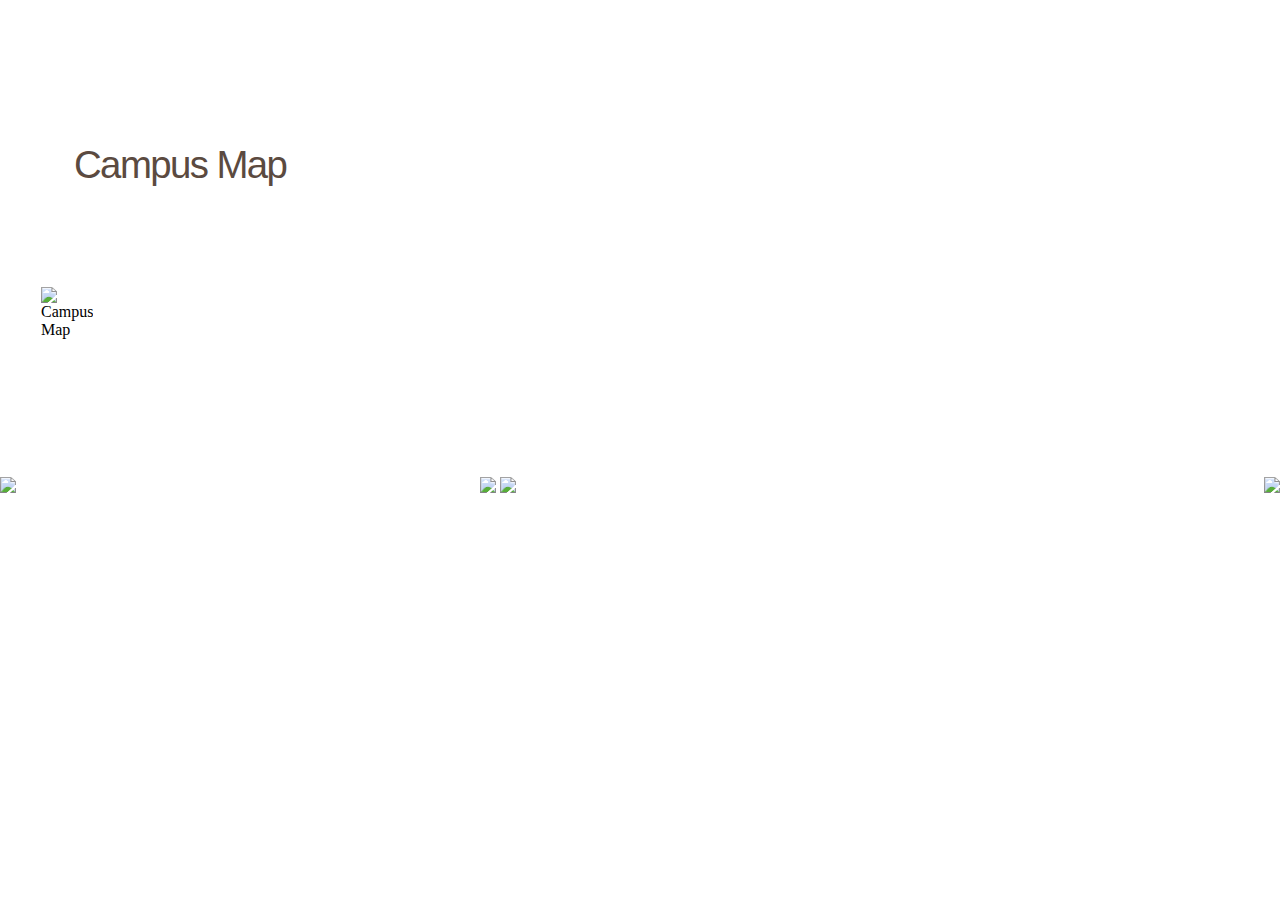
==== campusmap.html @ 7fc0b5f3 "First Commit" ====
<!DOCTYPE html>
<html>
<head>
    <link rel="stylesheet" type="text/css" href="style.css">
    <title>Campus Map</title>

    <script>

    var imageURL = "images/building_info/14.jpg";

    // function changeBuilding() {
    //     if (document.images) {
    //       if (imageURL != "images/building_info/3.jpg") imageURL = "images/building_info/3.jpg";
    //       else imageURL = "images/building_info/3.jpg";

    //     document.myImage.src = imageURL;
    // }}

    function changeBuilding(building) {
        if (document.images) {
          if (imageURL != "images/building_info/"+building+".jpg") imageURL = "images/building_info/"+building+".jpg";
          else imageURL = "images/building_info/"+building+".jpg";

        document.myImage.src = imageURL;
    }}



</script>
    

</head>
<body background="images/14CampusMapBackground.jpg">
    <div class="pagetitle">Campus Map</div>
   <!--  <div class="Address"> Building 14</div> -->
</div>
    <div class="appbody">
        <div class="campusmap"> 
            <img SRC="images/CampusMap.jpg" alt="Campus Map" height="650" width="1254" usemap="#campusmap"> 
            <map name="campusmap">
                <area shape ="rect" coords ="1003,79,1054,126"
                onClick="changeBuilding('6')" />
                <area shape ="rect" coords ="343,289,402,328"
                onClick="changeBuilding('70')" />
                <area shape ="rect" coords ="186,215,214,287"
                onClick="changeBuilding('82')" />
                <area shape ="rect" coords ="184,133,219,200"
                onClick="changeBuilding('84')" />
                <area shape ="rect" coords ="327,128,381,169"
                onClick="changeBuilding('75')" />
                <area shape ="rect" coords ="330,525,484,590"
                onClick="changeBuilding('65_THE SHOPS')" />
                <area shape ="rect" coords ="621,262,688,316"
                onClick="changeBuilding('40')" />
                <area shape ="rect" coords ="682,512,718,552"
                onClick="changeBuilding('51')" />
                <area shape ="rect" coords ="736,456,780,497"
                onClick="changeBuilding('55')" />
                <area shape ="rect" coords ="841,410,895,456"
                onClick="changeBuilding('34')" />
                <area shape ="rect" coords ="952,453,1006,495"
                onClick="changeBuilding('27')" />
                <area shape ="rect" coords ="1102,509,1177,567"
                onClick="changeBuilding('14')" />
                <area shape ="rect" coords ="1131,313,1186,392"
                onClick="changeBuilding('12')" />
                <area shape ="rect" coords ="1000,295,1060,333"
                onClick="changeBuilding('24')" />
                <area shape ="rect" coords ="970,265,1024,286"
                onClick="changeBuilding('22')" />
                <area shape ="rect" coords ="1032,265,1081,287"
                onClick="changeBuilding('23')" />
                <area shape ="rect" coords ="999,206,1027,256"
                onClick="changeBuilding('20')" />
                <area shape ="rect" coords ="952,453,1006,495"
                onClick="changeBuilding('21')" />
                <area shape ="rect" coords ="1095,73,1155,128"
                onClick="changeBuilding('3')" />
                <area shape ="rect" coords ="828,154,877,188"
                onClick="changeBuilding('9')" />
                <area shape ="rect" coords ="837,275,903,325"
                onClick="changeBuilding('32')" />
          



            </map> 

      
             </div>
            <div class="campusinfo"> 
    <img SRC="images/building_info/14.jpg" alt="Building 6" height="650" width="565" name="myImage" usemap="#campusmap">
</div>
</div>
    </div>

   
    <div class="selection">

      </br></br></br>
           
            </div>
    <div class="menu"> 
        <div class="menu1"><a href="index.html"><img src="images/buildingdirectorybutton.png"></a></div>
        &nbsp;
        <div class="menu2"><a href="campusmap.html"><img src="images/Campusmapbutton.png"></a></div>
        &nbsp;
        <div class="menu3"><a href="corporatewoods.html"><img src="images/cwbutton.png"></a></div>
        <div class="menu4"><a href="wgo.html"><img src="images/wgobutton.png"></a></div>
    </div>

</body>
</html>
---- style.css ----
/** {
   outline: 1px solid red !important;
}
* {
    -webkit-box-sizing: border-box;
    -moz-box-sizing: border-box;
    -ms-box-sizing: border-box;
    box-sizing: border-box;
} */

.appbody {
	display: flex;
	/*max-width: 1920px;*/
	max-height: 730px;

}

body {
    overflow:hidden;
}

.pagetitle{
	padding-top: 135px;
	padding-left: 66px;
	font-family: "Arial";
	/*font-weight: bold;*/
	font-size: 2.40em;
	letter-spacing: -1.6px;
	color: #5b4a40;
}
.Address{
	padding-top: 55px;
	padding-left: 66px;
}
.tenants {
	max-width:  1140px;
	padding-top: 15px;
	padding-left: 40px;
}
.photos {
	max-width: 20px;
	padding-left: 200px;
	padding-top: 80px;

}
.campusinfo {
	max-width: 20px;
	padding-left: 1275px;
	padding-top: 80px;

}
.campusmap {
	max-width: 20px;
	padding-left: 33px;
	padding-top: 100px;
	padding-bottom: 45px;

}
.selection{
	padding-top: 10px;
	font-family: "Arial";
	padding-left: 65px;
	font-size: 1.5em;
	max-height: 80px;
	color: #5b4a40;
}
.title {
	background: #33BEBE;
	color: white;
}
.menu {
	display: flex;
	max-width: 1920px;
	
}
.menu1 {
	padding-top: 3px;
	padding-left: 0px;
	border-left: 0px;
	position: absolute; left: 0;
	max-width: 1920px;

}
.menu2 {
	padding-top: 3px;
	padding-left: 468px;
	max-width: 1920px;
}

.menu3 {
	padding-top: 03px;
	padding-left: 0px;
	max-width: 1920px;
}
.menu4 {
	padding-top: 03px;
	position: absolute;
	right: 0;
	max-width: 1920px;
}

.description {
	max-width: 705px;
	margin-left: 15px;
	color: #7C8B88;
}

.history {
	padding-left: 33px;
	padding-top: 20px;
	padding-bottom: 82px;
	

}

.amenities {
	padding-left: 60px;
	padding-right: 60px;
	padding-top: 20px;
	padding-bottom: 82px;
	

}

.contact {
	padding-left: 30px;
	padding-top: 20px;
	padding-bottom: 82px;
	

}

.wgo {
	padding-left: 33px;
	padding-top: 20px;
	padding-bottom: 82px;
	

}

.tenantevents {
	padding-left: 60px;
	padding-right: 60px;
	padding-top: 20px;
	padding-bottom: 82px;
	

}





/*
  Hide radio button (the round disc)
  we will use just the label to create pushbutton effect
*/

input[type=radio] {
    display:none; 
    margin:10px;
}





input[type=radio] + label {
    display:inline-block;
    /*background-image: "images/AlphaButtonOn.jpg";*/
    margin:-2px;
    padding: 4px 12px;
    background-color: none;
    border-color: #ddd;
}




input[type=radio]:checked + label { 
   background-image: none;
   background-color: #ddd;
}
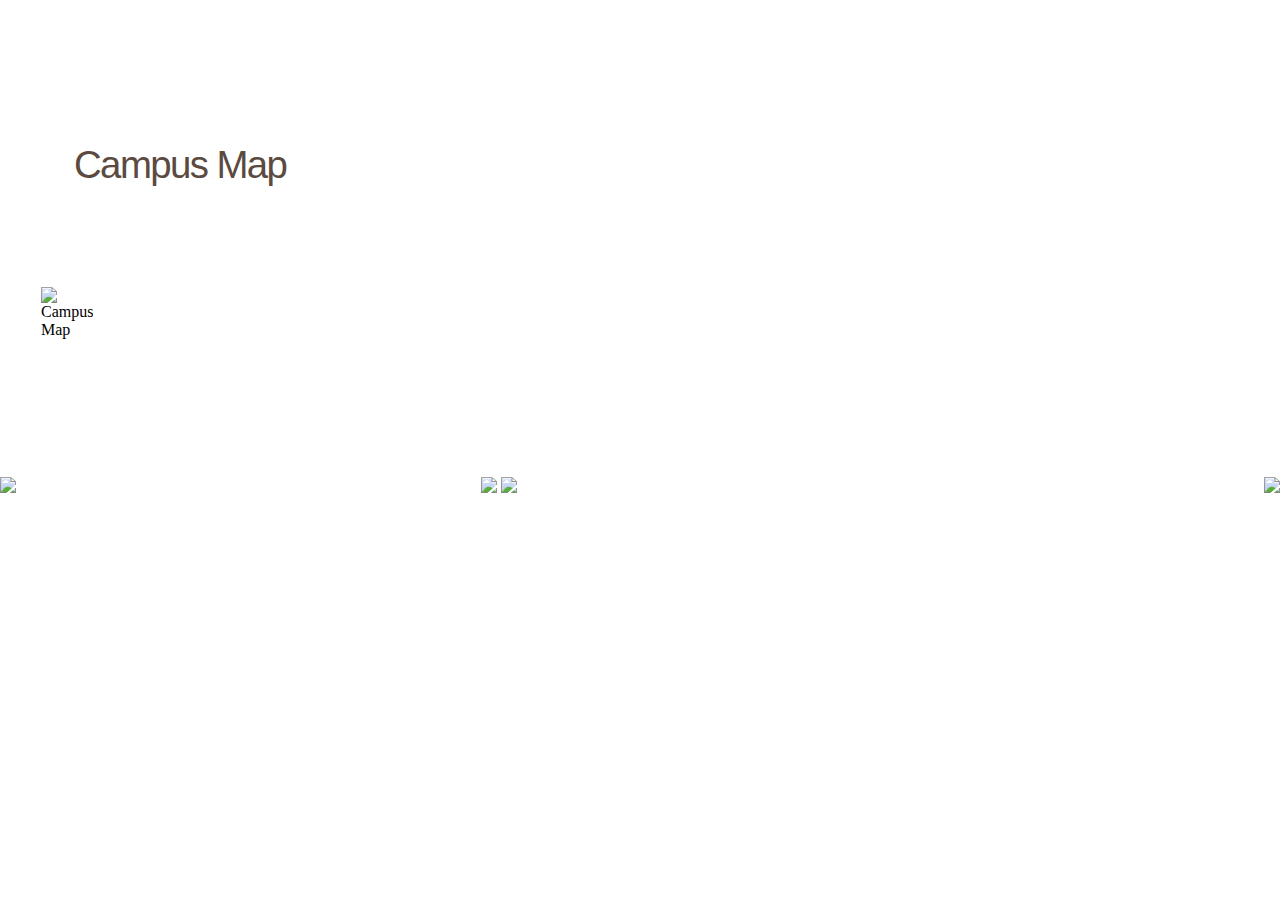
==== commit f4a8334d: "Idle Timeout" ====
--- a/campusmap.html
+++ b/campusmap.html
@@ -27,7 +27,31 @@
 
 
 </script>
-    
+    <script>
+var IDLE_TIMEOUT = 60; //seconds
+var _idleSecondsCounter = 0;
+document.onclick = function() {
+    _idleSecondsCounter = 0;
+};
+document.onmousemove = function() {
+    _idleSecondsCounter = 0;
+};
+document.onkeypress = function() {
+    _idleSecondsCounter = 0;
+};
+window.setInterval(CheckIdleTime, 1000);
+
+function CheckIdleTime() {
+    _idleSecondsCounter++;
+    var oPanel = document.getElementById("SecondsUntilExpire");
+    if (oPanel)
+        oPanel.innerHTML = (IDLE_TIMEOUT - _idleSecondsCounter) + "";
+    if (_idleSecondsCounter >= IDLE_TIMEOUT) {
+        // alert("Time expired!");
+        document.location.href = "index.html";
+    }
+}
+   </script>  
 
 </head>
 <body background="images/14CampusMapBackground.jpg">
--- a/style.css
+++ b/style.css
@@ -83,7 +83,7 @@
 }
 .menu2 {
 	padding-top: 3px;
-	padding-left: 468px;
+	padding-left: 469px;
 	max-width: 1920px;
 }
 
